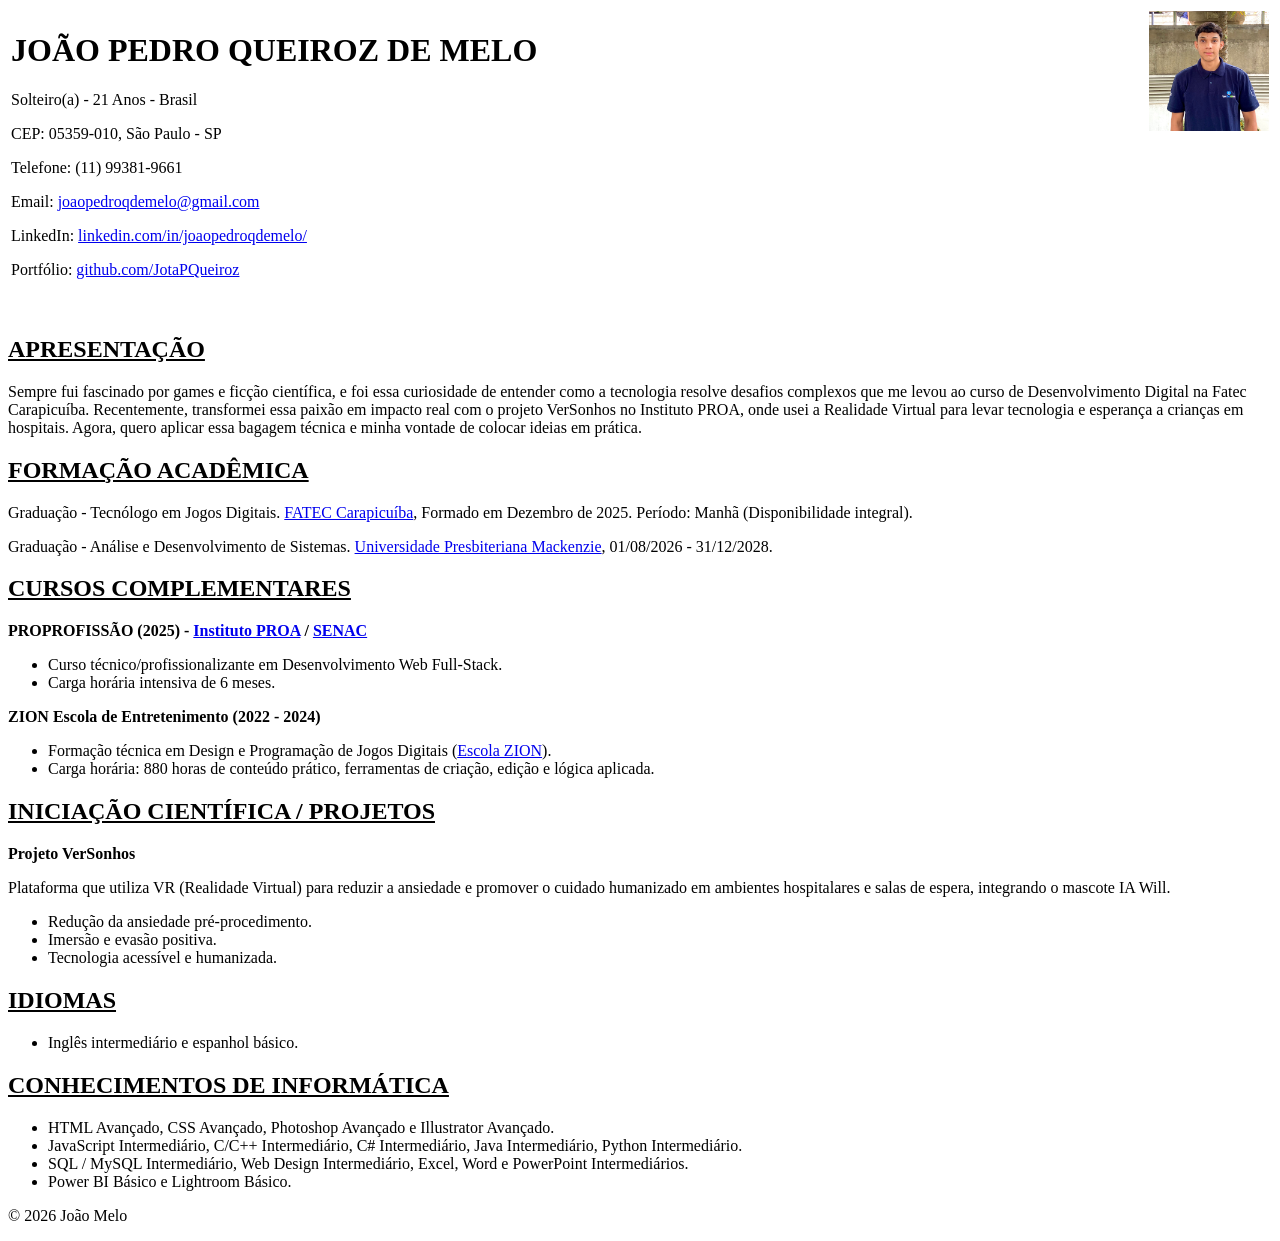
==== FundamentosWeb/index.html @ 1d731372 "FundamentosWeb" ====
<!DOCTYPE html>
<html lang="pt-BR">
<head>
    <meta charset="UTF-8">
    <meta name="viewport" content="width=device-width, initial-scale=1.0">
    <title>Currículo - João Pedro Queiroz de Melo</title>
</head>
<body>

    
    <header class="cabecalho">
        <table class="tabela-cabecalho" width="100%" border="0">
            <tr>
                <td align="left" valign="top">
                    <h1>JOÃO PEDRO QUEIROZ DE MELO</h1>
                    <p>Solteiro(a) - 21 Anos - Brasil</p>
                    <p>CEP: 05359-010, São Paulo - SP</p>
                    <p>Telefone: (11) 99381-9661</p>
                    <p>Email: <a href="mailto:joaopedroqdemelo@gmail.com">joaopedroqdemelo@gmail.com</a></p>
                    <p>LinkedIn: <a href="https://www.linkedin.com/in/joaopedroqdemelo/" target="_blank">linkedin.com/in/joaopedroqdemelo/</a></p>
                    <p>Portfólio: <a href="https://github.com/JotaPQueiroz" target="_blank">github.com/JotaPQueiroz</a></p>
                </td>
                <td align="right" valign="top">
                    <img class="foto-perfil" src="images/ftPerfil2.jpeg" alt="Foto de Perfil" width="120">
                </td>
            </tr>
        </table>
    </header>

    <br>

    
    <section class="secao-apresentacao">
        <h2><u>APRESENTAÇÃO</u></h2>
        <p>
            Sempre fui fascinado por games e ficção científica, e foi essa curiosidade de entender como a tecnologia resolve desafios complexos que me levou ao curso de Desenvolvimento Digital na Fatec Carapicuíba. Recentemente, transformei essa paixão em impacto real com o projeto VerSonhos no Instituto PROA, onde usei a Realidade Virtual para levar tecnologia e esperança a crianças em hospitais. Agora, quero aplicar essa bagagem técnica e minha vontade de colocar ideias em prática.
        </p>
    </section>

   
    <section class="secao-formacao">
        <h2><u>FORMAÇÃO ACADÊMICA</u></h2>
        <p>
            Graduação - Tecnólogo em Jogos Digitais. <a href="https://fateccarapicuiba.cps.sp.gov.br" target="_blank">FATEC Carapicuíba</a>, Formado em Dezembro de 2025. Período: Manhã (Disponibilidade integral).
        </p>
        <p>
            Graduação - Análise e Desenvolvimento de Sistemas. <a href="https://www.mackenzie.br" target="_blank">Universidade Presbiteriana Mackenzie</a>, 01/08/2026 - 31/12/2028.
        </p>
    </section>

    
    <section class="secao-cursos">
        <h2><u>CURSOS COMPLEMENTARES</u></h2>
        <p><strong>PROPROFISSÃO (2025) - <a href="https://www.proa.org.br/" target="_blank">Instituto PROA</a> / <a href="https://www.sp.senac.br/" target="_blank">SENAC</a></strong></p>
        <ul class="lista-cursos">
            <li>Curso técnico/profissionalizante em Desenvolvimento Web Full-Stack.</li>
            <li>Carga horária intensiva de 6 meses.</li>
        </ul>

        <p><strong>ZION Escola de Entretenimento (2022 - 2024)</strong></p>
        <ul class="lista-cursos">
            <li>Formação técnica em Design e Programação de Jogos Digitais (<a href="https://escolazion.com/" target="_blank">Escola ZION</a>).</li>
            <li>Carga horária: 880 horas de conteúdo prático, ferramentas de criação, edição e lógica aplicada.</li>
        </ul>
    </section>

    
    <section class="secao-projetos">
        <h2><u>INICIAÇÃO CIENTÍFICA / PROJETOS</u></h2>
        <p><strong>Projeto VerSonhos</strong></p>
        <p>
            Plataforma que utiliza VR (Realidade Virtual) para reduzir a ansiedade e promover o cuidado humanizado em ambientes hospitalares e salas de espera, integrando o mascote IA Will.
        </p>
        <ul class="lista-projetos">
            <li>Redução da ansiedade pré-procedimento.</li>
            <li>Imersão e evasão positiva.</li>
            <li>Tecnologia acessível e humanizada.</li>
        </ul>
    </section>

    
    <section class="secao-idiomas">
        <h2><u>IDIOMAS</u></h2>
        <ul class="lista-idiomas">
            <li>Inglês intermediário e espanhol básico.</li>
        </ul>
    </section>

    
    <section class="secao-conhecimentos">
        <h2><u>CONHECIMENTOS DE INFORMÁTICA</u></h2>
        <ul class="lista-conhecimentos">
            <li>HTML Avançado, CSS Avançado, Photoshop Avançado e Illustrator Avançado.</li>
            <li>JavaScript Intermediário, C/C++ Intermediário, C# Intermediário, Java Intermediário, Python Intermediário.</li>
            <li>SQL / MySQL Intermediário, Web Design Intermediário, Excel, Word e PowerPoint Intermediários.</li>
            <li>Power BI Básico e Lightroom Básico.</li>
        </ul>
    </section>

    
    <footer class="rodape">
        <p>© 2026 João Melo</p>
    </footer>

</body>
</html>
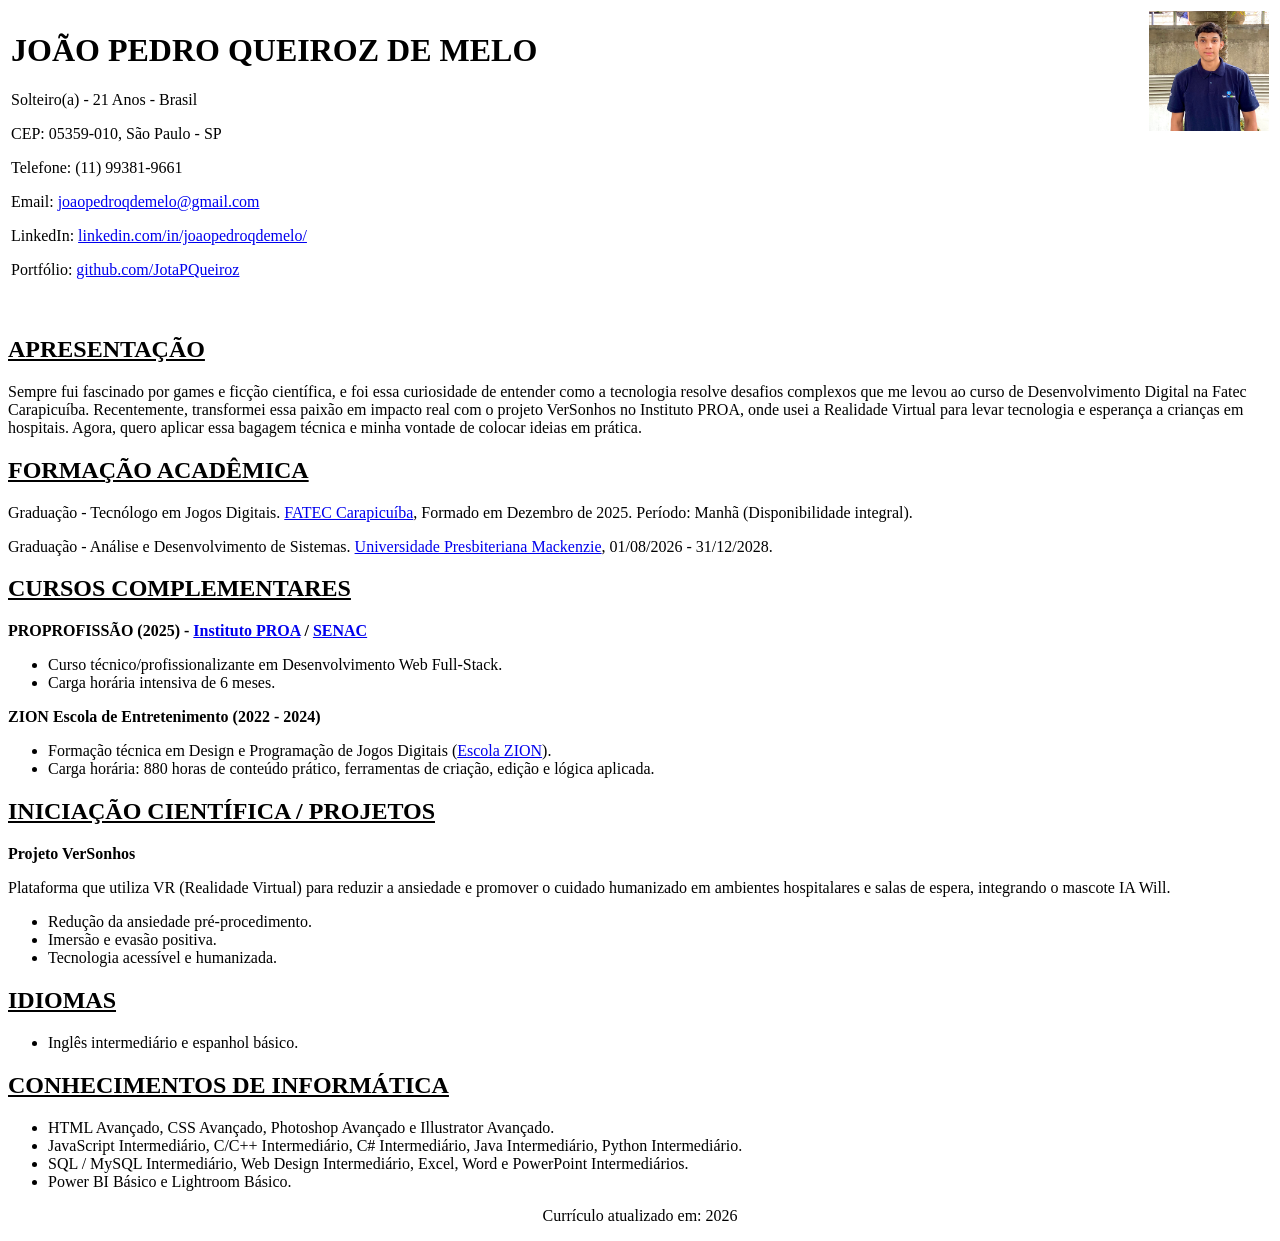
==== commit d665dce1: "Att HTML" ====
--- a/FundamentosWeb/index.html
+++ b/FundamentosWeb/index.html
@@ -8,8 +8,8 @@
 <body>
 
     
-    <header class="cabecalho">
-        <table class="tabela-cabecalho" width="100%" border="0">
+    <header>
+        <table width="100%" border="0">
             <tr>
                 <td align="left" valign="top">
                     <h1>JOÃO PEDRO QUEIROZ DE MELO</h1>
@@ -21,7 +21,7 @@
                     <p>Portfólio: <a href="https://github.com/JotaPQueiroz" target="_blank">github.com/JotaPQueiroz</a></p>
                 </td>
                 <td align="right" valign="top">
-                    <img class="foto-perfil" src="images/ftPerfil2.jpeg" alt="Foto de Perfil" width="120">
+                    <img src="images/ftPerfil2.jpeg" alt="Foto de Perfil" width="120">
                 </td>
             </tr>
         </table>
@@ -30,7 +30,7 @@
     <br>
 
     
-    <section class="secao-apresentacao">
+    <section>
         <h2><u>APRESENTAÇÃO</u></h2>
         <p>
             Sempre fui fascinado por games e ficção científica, e foi essa curiosidade de entender como a tecnologia resolve desafios complexos que me levou ao curso de Desenvolvimento Digital na Fatec Carapicuíba. Recentemente, transformei essa paixão em impacto real com o projeto VerSonhos no Instituto PROA, onde usei a Realidade Virtual para levar tecnologia e esperança a crianças em hospitais. Agora, quero aplicar essa bagagem técnica e minha vontade de colocar ideias em prática.
@@ -38,7 +38,7 @@
     </section>
 
    
-    <section class="secao-formacao">
+    <section>
         <h2><u>FORMAÇÃO ACADÊMICA</u></h2>
         <p>
             Graduação - Tecnólogo em Jogos Digitais. <a href="https://fateccarapicuiba.cps.sp.gov.br" target="_blank">FATEC Carapicuíba</a>, Formado em Dezembro de 2025. Período: Manhã (Disponibilidade integral).
@@ -49,29 +49,29 @@
     </section>
 
     
-    <section class="secao-cursos">
+    <section>
         <h2><u>CURSOS COMPLEMENTARES</u></h2>
         <p><strong>PROPROFISSÃO (2025) - <a href="https://www.proa.org.br/" target="_blank">Instituto PROA</a> / <a href="https://www.sp.senac.br/" target="_blank">SENAC</a></strong></p>
-        <ul class="lista-cursos">
+        <ul>
             <li>Curso técnico/profissionalizante em Desenvolvimento Web Full-Stack.</li>
             <li>Carga horária intensiva de 6 meses.</li>
         </ul>
 
         <p><strong>ZION Escola de Entretenimento (2022 - 2024)</strong></p>
-        <ul class="lista-cursos">
+        <ul>
             <li>Formação técnica em Design e Programação de Jogos Digitais (<a href="https://escolazion.com/" target="_blank">Escola ZION</a>).</li>
             <li>Carga horária: 880 horas de conteúdo prático, ferramentas de criação, edição e lógica aplicada.</li>
         </ul>
     </section>
 
     
-    <section class="secao-projetos">
+    <section>
         <h2><u>INICIAÇÃO CIENTÍFICA / PROJETOS</u></h2>
         <p><strong>Projeto VerSonhos</strong></p>
         <p>
             Plataforma que utiliza VR (Realidade Virtual) para reduzir a ansiedade e promover o cuidado humanizado em ambientes hospitalares e salas de espera, integrando o mascote IA Will.
         </p>
-        <ul class="lista-projetos">
+        <ul>
             <li>Redução da ansiedade pré-procedimento.</li>
             <li>Imersão e evasão positiva.</li>
             <li>Tecnologia acessível e humanizada.</li>
@@ -79,17 +79,17 @@
     </section>
 
     
-    <section class="secao-idiomas">
+    <section>
         <h2><u>IDIOMAS</u></h2>
-        <ul class="lista-idiomas">
+        <ul>
             <li>Inglês intermediário e espanhol básico.</li>
         </ul>
     </section>
 
     
-    <section class="secao-conhecimentos">
+    <section>
         <h2><u>CONHECIMENTOS DE INFORMÁTICA</u></h2>
-        <ul class="lista-conhecimentos">
+        <ul>
             <li>HTML Avançado, CSS Avançado, Photoshop Avançado e Illustrator Avançado.</li>
             <li>JavaScript Intermediário, C/C++ Intermediário, C# Intermediário, Java Intermediário, Python Intermediário.</li>
             <li>SQL / MySQL Intermediário, Web Design Intermediário, Excel, Word e PowerPoint Intermediários.</li>
@@ -98,8 +98,8 @@
     </section>
 
     
-    <footer class="rodape">
-        <p>© 2026 João Melo</p>
+    <footer>
+        <p align="center">Currículo atualizado em: 2026</p>
     </footer>
 
 </body>
